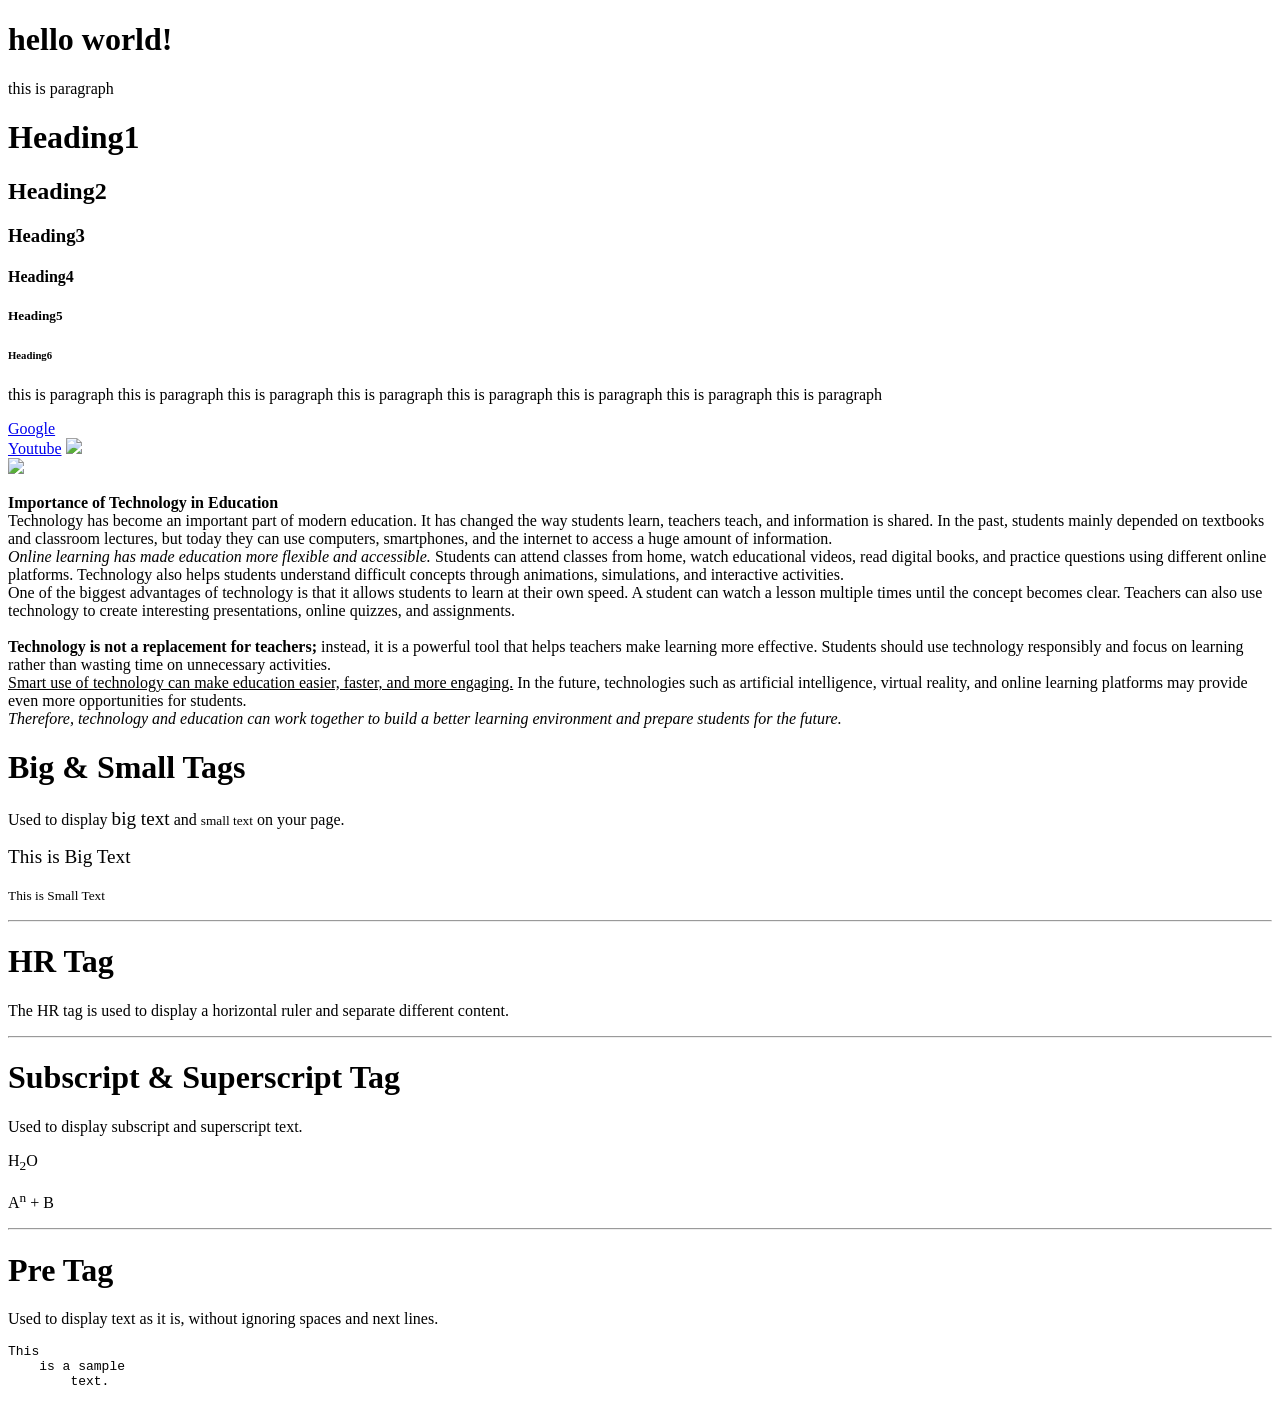
==== HTML/index.html @ 0cfa2e8c "Add web development files" ====
<!DOCTYPE html>   <!--tells browser you are using HTML5-->
<html lang="en">   <!--root of an html document-->

<head>             <!--container for metadata-->
    <meta charset="UTF-8">
    <meta name="viewport" content="width=device-width, initial-scale=1.0">
    <title>Document</title>  <!--page title-->
</head>
<body>                <!--contains all data rendered by the browser-->
    <h1> hello world!</h1>
    <p>this is paragraph </p>
    
    <h1>Heading1</h1>
    <h2>Heading2</h2>
    <h3>Heading3</h3>
    <h4>Heading4</h4>
    <h5>Heading5</h5>
    <h6>Heading6</h6>
     <p> this is paragraph this is paragraph this is paragraph this is paragraph this is paragraph this is paragraph this is paragraph this is paragraph </p> <!--paragraph tag-->
    
       <!-- Anchor Tag -->
        <a href="https://www.google.com">Google</a>
        <br>
        <a href="https://www.youtube.com">Youtube</a>

         <!--Image Tag-->
         <img Src="https://m.media-amazon.com/images/I/51pBPJJBUAL._SX342_SY445_FMwebp_.jpg" />
         <br>
          <img Src="https://m.media-amazon.com/images/I/51eDCa3WZ8L._SX425_.jpg"/>


          <!--Bold,Italic &Underline Tags-->
          <p>
    <b>Importance of Technology in Education</b>
    <br>

    Technology has become an important part of modern education. 
    It has changed the way students learn, teachers teach, and information is shared.
    In the past, students mainly depended on textbooks and classroom lectures,
    but today they can use computers, smartphones, and the internet to access
    a huge amount of information.
    <br>

    <i>Online learning has made education more flexible and accessible.</i>
    Students can attend classes from home, watch educational videos,
    read digital books, and practice questions using different online platforms.
    Technology also helps students understand difficult concepts through
    animations, simulations, and interactive activities.
    <br>

    One of the biggest advantages of technology is that it allows students
    to learn at their own speed. A student can watch a lesson multiple times
    until the concept becomes clear. Teachers can also use technology to
    create interesting presentations, online quizzes, and assignments.
    <br><br>

    <b>Technology is not a replacement for teachers;</b> instead, it is a
    powerful tool that helps teachers make learning more effective.
    Students should use technology responsibly and focus on learning rather
    than wasting time on unnecessary activities.
    <br>

    <u>Smart use of technology can make education easier, faster, and more engaging.</u>
    In the future, technologies such as artificial intelligence, virtual reality,
    and online learning platforms may provide even more opportunities for students.
    <br>

    <i>Therefore, technology and education can work together to build a
    better learning environment and prepare students for the future.</i>
</p>

<!--big small tag-->
<h1>Big & Small Tags</h1>

    <p>
        Used to display <big>big text</big> and <small>small text</small>
        on your page.
    </p>

    <p>
        <big>This is Big Text</big>
        <br><br>
        <small>This is Small Text</small>
    </p>
   <!--hr tag-->
    <hr>

    <h1>HR Tag</h1>

    <p>
        The HR tag is used to display a horizontal ruler
        and separate different content.
    </p>

    <hr/>
<!--Subscription &SuperScript Tag -->
<h1>Subscript & Superscript Tag</h1>

    <p>Used to display subscript and superscript text.</p>

    <p>
        H<sub>2</sub>O
    </p>

    <p>
        A<sup>n</sup> + B
    </p>

    <hr>

    <h1>Pre Tag</h1>

    <p>Used to display text as it is, without ignoring spaces and next lines.</p>

    <pre>
This
    is a sample
        text.
    </pre>

</body>
</body>   
</html>
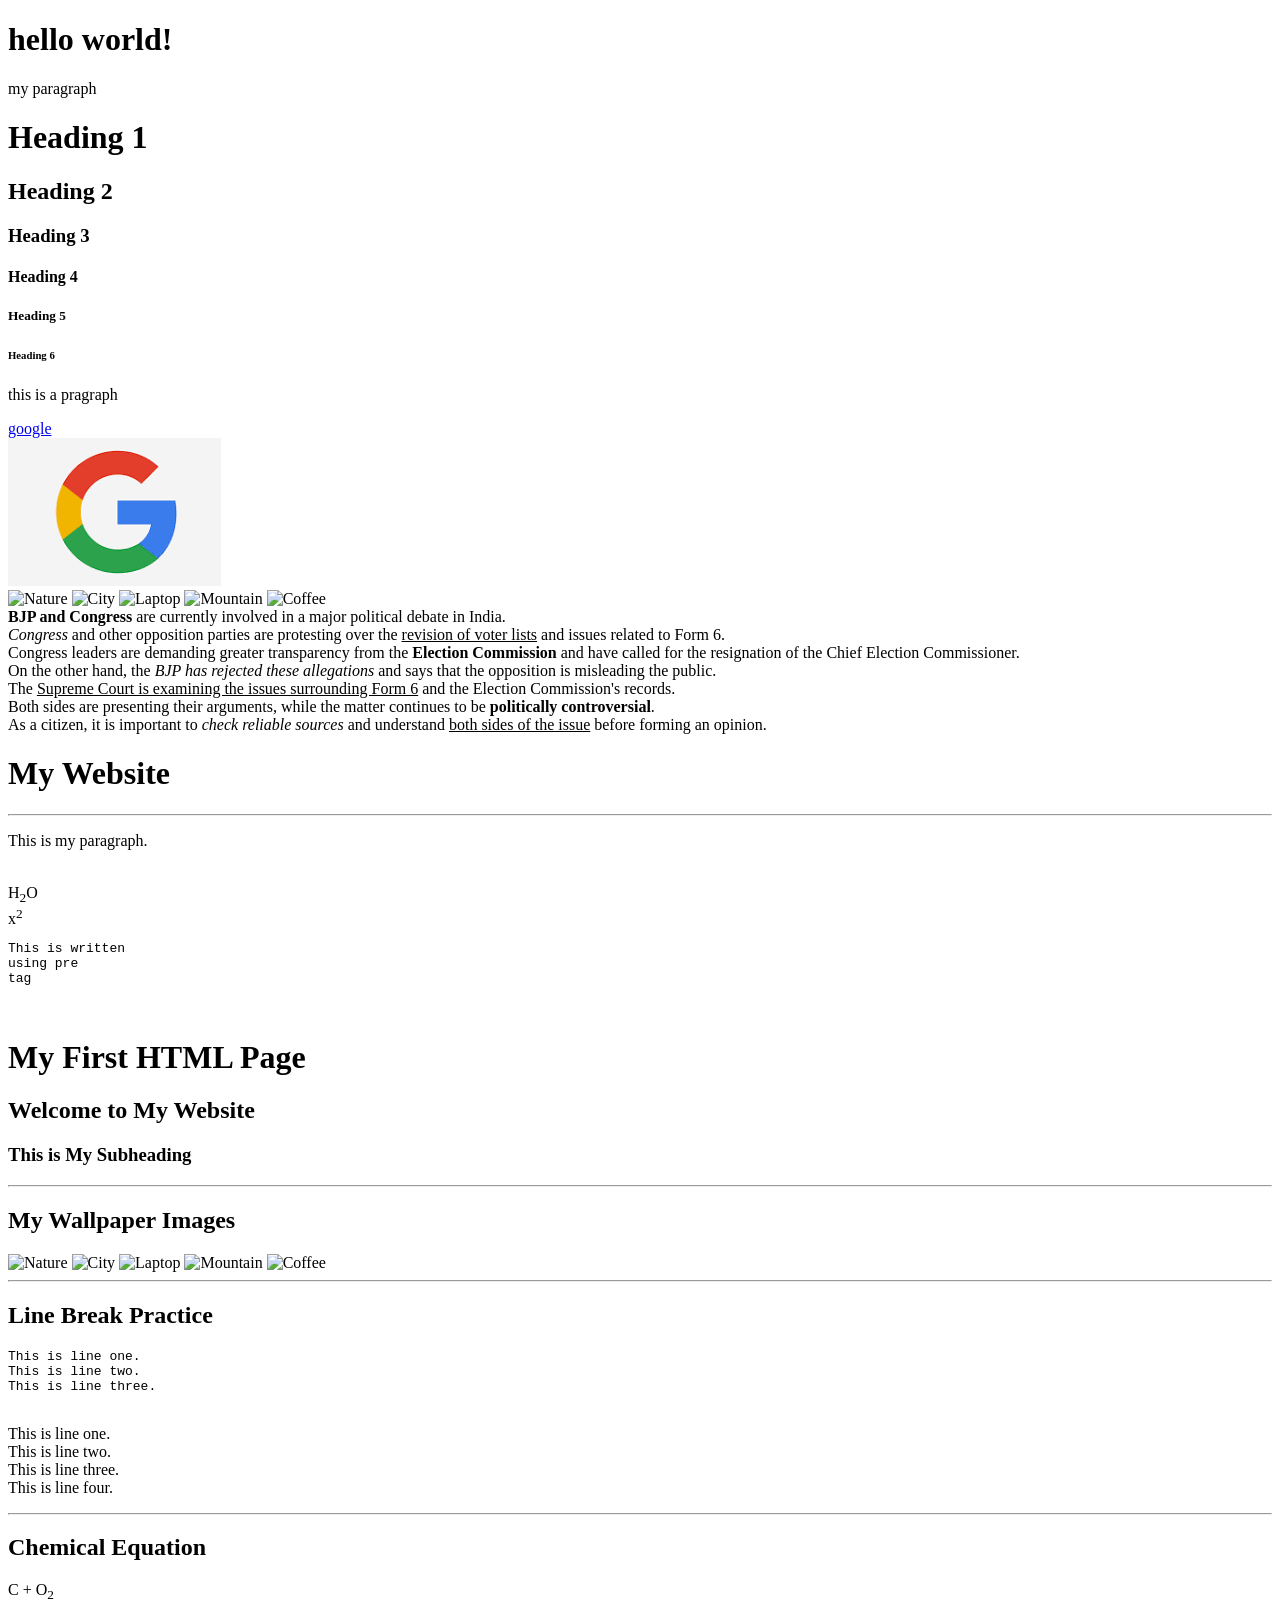
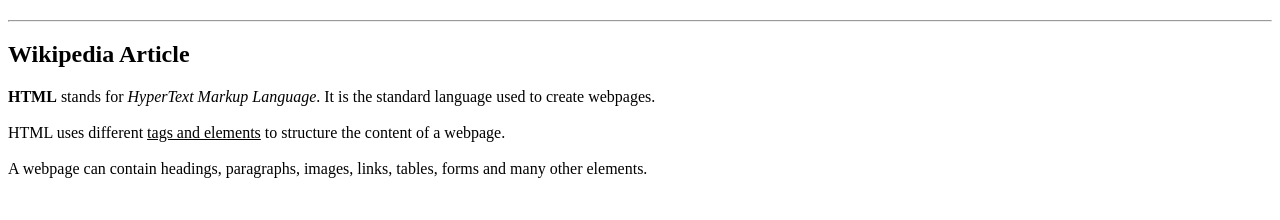
==== commit f3264ea2: "Add all web development files" ====
--- a/HTML/index.html
+++ b/HTML/index.html
@@ -1,123 +1,177 @@
-<!DOCTYPE html>   <!--tells browser you are using HTML5-->
-<html lang="en">   <!--root of an html document-->
-
-<head>             <!--container for metadata-->
+<!DOCTYPE html>
+<html lang="en">
+<head>
     <meta charset="UTF-8">
     <meta name="viewport" content="width=device-width, initial-scale=1.0">
-    <title>Document</title>  <!--page title-->
+    <title>Document</title>
 </head>
-<body>                <!--contains all data rendered by the browser-->
+<body>
     <h1> hello world!</h1>
-    <p>this is paragraph </p>
-    
-    <h1>Heading1</h1>
-    <h2>Heading2</h2>
-    <h3>Heading3</h3>
-    <h4>Heading4</h4>
-    <h5>Heading5</h5>
-    <h6>Heading6</h6>
-     <p> this is paragraph this is paragraph this is paragraph this is paragraph this is paragraph this is paragraph this is paragraph this is paragraph </p> <!--paragraph tag-->
-    
-       <!-- Anchor Tag -->
-        <a href="https://www.google.com">Google</a>
-        <br>
-        <a href="https://www.youtube.com">Youtube</a>
+    <p>my paragraph</p>
 
-         <!--Image Tag-->
-         <img Src="https://m.media-amazon.com/images/I/51pBPJJBUAL._SX342_SY445_FMwebp_.jpg" />
+    <!--heading tag-->
+    <h1>Heading 1</h1>
+<h2>Heading 2</h2>
+<h3>Heading 3</h3>
+<h4>Heading 4</h4>
+<h5>Heading 5</h5>
+<h6>Heading 6</h6>
+
+<!--paragraph-->
+<p> this is a pragraph</p>
+
+<!--HTML ATTRIBUTES
+ANCHOR TAG-->
+<a href="https://www.google.com/"> google</a href>
+    <br>
+     <!--image tag-->
+     <img src="[data-uri]" alt="google">
+     <br>
+     <img src="https://images.unsplash.com/photo-1506744038136-46273834b3fb"
+         alt="Nature"
+         width="150"
+         height="100">
+
+    <img src="https://images.unsplash.com/photo-1449824913935-59a10b8d2000"
+         alt="City"
+         width="150"
+         height="100">
+
+    <img src="https://images.unsplash.com/photo-1496181133206-80ce9b88a853"
+         alt="Laptop"
+         width="150"
+         height="100">
+
+    <img src="https://images.unsplash.com/photo-1500534623283-312aade485b7"
+         alt="Mountain"
+         width="150"
+         height="100">
+
+    <img src="https://images.unsplash.com/photo-1495474472287-4d71bcdd2085"
+         alt="Coffee"
+         width="150"
+         height="100">
          <br>
-          <img Src="https://m.media-amazon.com/images/I/51eDCa3WZ8L._SX425_.jpg"/>
 
 
-          <!--Bold,Italic &Underline Tags-->
-          <p>
-    <b>Importance of Technology in Education</b>
+         <!-- BOLD ITALIC UNDERLINE TAG-->
+          <b>BJP and Congress</b> are currently involved in a major political debate in India.<br>
+
+        <i>Congress</i> and other opposition parties are protesting over the 
+        <u>revision of voter lists</u> and issues related to Form 6.<br>
+
+        Congress leaders are demanding greater transparency from the 
+        <b>Election Commission</b> and have called for the resignation of the Chief Election Commissioner.<br>
+
+        On the other hand, the <i>BJP has rejected these allegations</i> and says that 
+        the opposition is misleading the public.<br>
+
+        The <u>Supreme Court is examining the issues surrounding Form 6</u> and the 
+        Election Commission's records.<br>
+
+        Both sides are presenting their arguments, while the matter continues to be 
+        <b>politically controversial</b>.<br>
+
+        As a citizen, it is important to <i>check reliable sources</i> and understand 
+        <u>both sides of the issue</u> before forming an opinion.
+        <br>
+        <!--hr tag-->
+        <h1>My Website</h1>
+
+          <hr>
+
+           <p>This is my paragraph.</p>
+    
     <br>
+    <!--suscript-->
+    H<sub>2</sub>O
+    <br>
+    <!--Superscript-->
+    x<sup>2</sup>
+    <br>
+    <!--pre tag-->
+    <pre>
+This is written
+using pre
+tag
+</pre>
+<br>
 
-    Technology has become an important part of modern education. 
-    It has changed the way students learn, teachers teach, and information is shared.
-    In the past, students mainly depended on textbooks and classroom lectures,
-    but today they can use computers, smartphones, and the internet to access
-    a huge amount of information.
-    <br>
 
-    <i>Online learning has made education more flexible and accessible.</i>
-    Students can attend classes from home, watch educational videos,
-    read digital books, and practice questions using different online platforms.
-    Technology also helps students understand difficult concepts through
-    animations, simulations, and interactive activities.
-    <br>
 
-    One of the biggest advantages of technology is that it allows students
-    to learn at their own speed. A student can watch a lesson multiple times
-    until the concept becomes clear. Teachers can also use technology to
-    create interesting presentations, online quizzes, and assignments.
-    <br><br>
+    <!-- Q1 -->
+    <h1>My First HTML Page</h1>
+    <h2>Welcome to My Website</h2>
+    <h3>This is My Subheading</h3>
 
-    <b>Technology is not a replacement for teachers;</b> instead, it is a
-    powerful tool that helps teachers make learning more effective.
-    Students should use technology responsibly and focus on learning rather
-    than wasting time on unnecessary activities.
-    <br>
+    <hr>
 
-    <u>Smart use of technology can make education easier, faster, and more engaging.</u>
-    In the future, technologies such as artificial intelligence, virtual reality,
-    and online learning platforms may provide even more opportunities for students.
-    <br>
+    <!-- Q2 -->
+    <h2>My Wallpaper Images</h2>
 
-    <i>Therefore, technology and education can work together to build a
-    better learning environment and prepare students for the future.</i>
-</p>
+    <img src="https://images.unsplash.com/photo-1506744038136-46273834b3fb"
+         alt="Nature" width="150" height="100">
 
-<!--big small tag-->
-<h1>Big & Small Tags</h1>
+    <img src="https://images.unsplash.com/photo-1449824913935-59a10b8d2000"
+         alt="City" width="150" height="100">
+
+    <img src="https://images.unsplash.com/photo-1496181133206-80ce9b88a853"
+         alt="Laptop" width="150" height="100">
+
+    <img src="https://images.unsplash.com/photo-1500534623283-312aade485b7"
+         alt="Mountain" width="150" height="100">
+
+    <img src="https://images.unsplash.com/photo-1495474472287-4d71bcdd2085"
+         alt="Coffee" width="150" height="100">
+
+    <hr>
+
+    <!-- Q3 -->
+    <h2>Line Break Practice</h2>
+
+    <pre>
+This is line one.
+This is line two.
+This is line three.
+    </pre>
 
     <p>
-        Used to display <big>big text</big> and <small>small text</small>
-        on your page.
-    </p>
-
-    <p>
-        <big>This is Big Text</big>
-        <br><br>
-        <small>This is Small Text</small>
-    </p>
-   <!--hr tag-->
-    <hr>
-
-    <h1>HR Tag</h1>
-
-    <p>
-        The HR tag is used to display a horizontal ruler
-        and separate different content.
-    </p>
-
-    <hr/>
-<!--Subscription &SuperScript Tag -->
-<h1>Subscript & Superscript Tag</h1>
-
-    <p>Used to display subscript and superscript text.</p>
-
-    <p>
-        H<sub>2</sub>O
-    </p>
-
-    <p>
-        A<sup>n</sup> + B
+        This is line one.<br>
+        This is line two.<br>
+        This is line three.<br>
+        This is line four.
     </p>
 
     <hr>
 
-    <h1>Pre Tag</h1>
+    <!-- Q4 -->
+    <h2>Chemical Equation</h2>
 
-    <p>Used to display text as it is, without ignoring spaces and next lines.</p>
+    <p>
+        C + O<sub>2</sub> 
+    </p>
 
-    <pre>
-This
-    is a sample
-        text.
-    </pre>
+    <hr>
+
+    <!-- Q5 -->
+    <h2>Wikipedia Article</h2>
+
+    <p>
+        <b>HTML</b> stands for <i>HyperText Markup Language</i>.
+        It is the standard language used to create webpages.<br><br>
+
+        HTML uses different <u>tags and elements</u> to structure
+        the content of a webpage.<br><br>
+
+        A webpage can contain headings, paragraphs, images,
+        links, tables, forms and many other elements.
+    </p>
+
+
+    <br>
+
+
+
 
 </body>
-</body>   
 </html>
